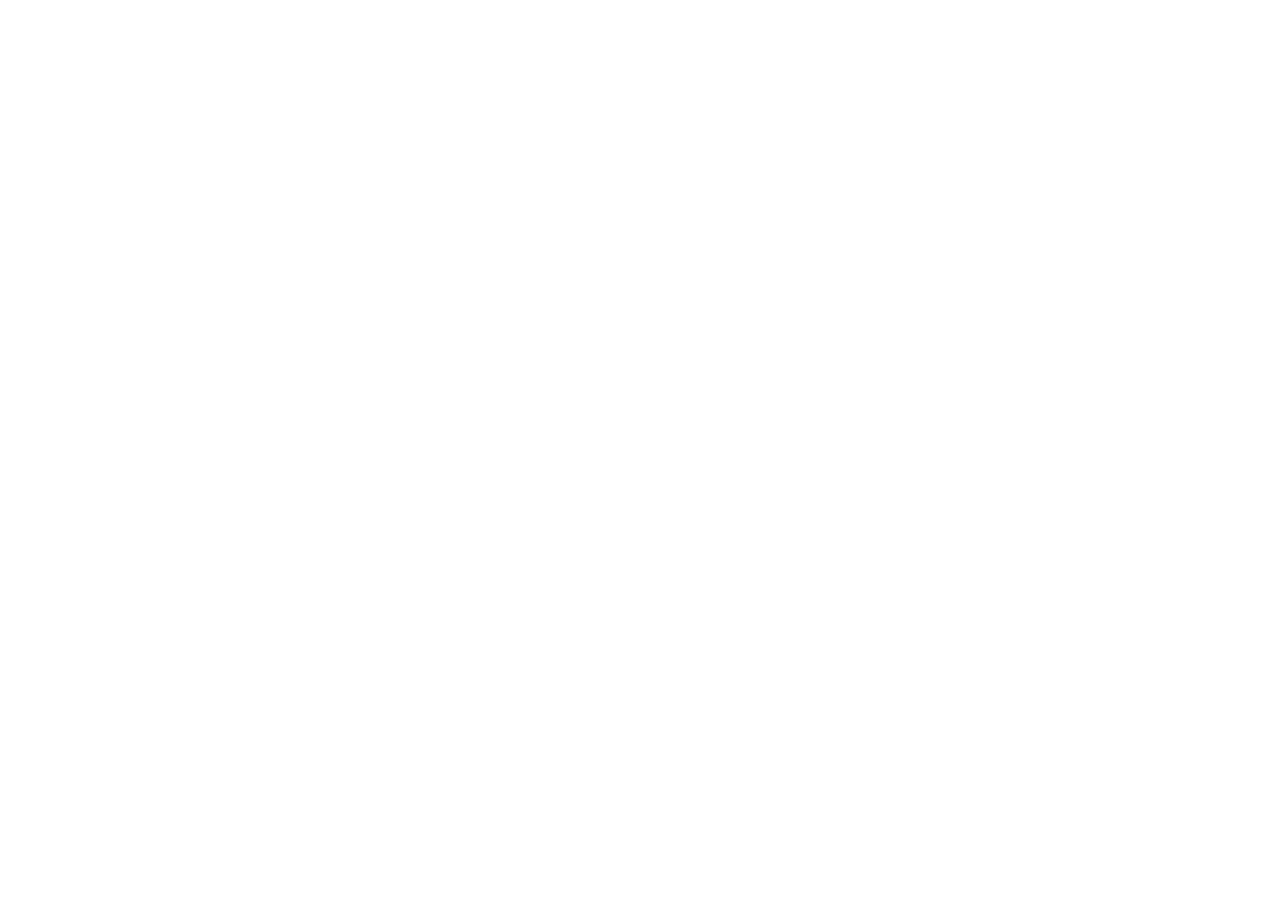
==== index.html @ 8704de91 "init page" ====
<!DOCTYPE html>
<html lang="en">
<head>
    <meta charset="UTF-8">
    <meta http-equiv="X-UA-Compatible" content="IE=edge">
    <meta name="viewport" content="width=device-width, initial-scale=1.0">
    <title>12 Bool</title>
    <link rel="stylesheet" href="css/framework12bool.css">
    <link rel="stylesheet" href="css/style.css">
</head>
<body class="debug">
    
</body>
</html>
---- css/framework12bool.css ----
.container-fluid {
    width: 100%;
    max-width: 100%
}

.container {
    max-width: 1400px;
    margin: 0 auto;
}

.row {
    display: flex;
    flex-direction: row;
}

.wrap {
    flex-wrap: wrap;
}

/* colonne xs*/

.col-xs-1 {
    flex-basis: calc((100% / 12) * 1);
    max-width: calc((100% / 12) * 1);
}

.col-xs-2 {
    flex-basis: calc((100% / 12) * 2);
    max-width: calc((100% / 12) * 2);
}

.col-xs-3 {
    flex-basis: calc((100% / 12) * 3);
    max-width: calc((100% / 12) * 3);
}

.col-xs-4 {
    flex-basis: calc((100% / 12) * 4);
    max-width: calc((100% / 12) * 4);
}

.col-xs-5 {
    flex-basis: calc((100% / 12) * 5);
    max-width: calc((100% / 12) * 5);
}

.col-xs-6 {
    flex-basis: calc((100% / 12) * 6);
    max-width: calc((100% / 12) * 6);
}

.col-xs-7 {
    flex-basis: calc((100% / 12) * 7);
    max-width: calc((100% / 12) * 7);
}

.col-xs-8 {
    flex-basis: calc((100% / 12) * 8);
    max-width: calc((100% / 12) * 8);
}

.col-xs-9 {
    flex-basis: calc((100% / 12) * 9);
    max-width: calc((100% / 12) * 9);
}

.col-xs-10 {
    flex-basis: calc((100% / 12) * 10);
    max-width: calc((100% / 12) * 10);
}

.col-xs-11 {
    flex-basis: calc((100% / 12) * 11);
    max-width: calc((100% / 12) * 11);
}

.col-xs-12 {
    flex-basis: calc((100% / 12) * 12);
    max-width: calc((100% / 12) * 12);
}

/* offset */
.col-xs-offset-1 {
    margin-left: calc((100% / 12) * 1);
}

.col-xs-offset-2 {
    margin-left: calc((100% / 12) * 2);
}

.col-xs-offset-3 {
    margin-left: calc((100% / 12) * 3);
}

.col-xs-offset-4 {
    margin-left: calc((100% / 12) * 4);
}

.col-xs-offset-5 {
    margin-left: calc((100% / 12) * 5);
}

.col-xs-offset-6 {
    margin-left: calc((100% / 12) * 6);
}

.col-xs-offset-7 {
    margin-left: calc((100% / 12) * 7);
}

.col-xs-offset-8 {
    margin-left: calc((100% / 12) * 8);
}

.col-xs-offset-9 {
    margin-left: calc((100% / 12) * 9);
}

.col-xs-offset-10 {
    margin-left: calc((100% / 12) * 10);
}

.col-xs-offset-11 {
    margin-left: calc((100% / 12) * 11);
}

/* colonne sm  */

@media screen and (min-width: 576px){

    .container{
        width: 540px;
        max-width: 540px;
    }

    .col-sm-1 {
        flex-basis: calc((100% / 12) * 1);
        max-width: calc((100% / 12) * 1);
    }

    .col-sm-2 {
        flex-basis: calc((100% / 12) * 2);
        max-width: calc((100% / 12) * 2);
    }

    .col-sm-3 {
        flex-basis: calc((100% / 12) * 3);
        max-width: calc((100% / 12) * 3);
    }

    .col-sm-4 {
        flex-basis: calc((100% / 12) * 4);
        max-width: calc((100% / 12) * 4);
    }

    .col-sm-5 {
        flex-basis: calc((100% / 12) * 5);
        max-width: calc((100% / 12) * 5);
    }

    .col-sm-6 {
        flex-basis: calc((100% / 12) * 6);
        max-width: calc((100% / 12) * 6);
    }

    .col-sm-7 {
        flex-basis: calc((100% / 12) * 7);
        max-width: calc((100% / 12) * 7);
    }

    .col-sm-8 {
        flex-basis: calc((100% / 12) * 8);
        max-width: calc((100% / 12) * 8);
    }

    .col-sm-9 {
        flex-basis: calc((100% / 12) * 9);
        max-width: calc((100% / 12) * 9);
    }

    .col-sm-10 {
        flex-basis: calc((100% / 12) * 10);
        max-width: calc((100% / 12) * 10);
    }

    .col-sm-11 {
        flex-basis: calc((100% / 12) * 11);
        max-width: calc((100% / 12) * 11);
    }

    .col-sm-12 {
        flex-basis: calc((100% / 12) * 12);
        max-width: calc((100% / 12) * 12);
    }

    /* offset */
    .col-sm-offset-1 {
        margin-left: calc((100% / 12) * 1);
    }

    .col-sm-offset-2 {
        margin-left: calc((100% / 12) * 2);
    }

    .col-sm-offset-3 {
        margin-left: calc((100% / 12) * 3);
    }

    .col-sm-offset-4 {
        margin-left: calc((100% / 12) * 4);
    }

    .col-sm-offset-5 {
        margin-left: calc((100% / 12) * 5);
    }

    .col-sm-offset-6 {
        margin-left: calc((100% / 12) * 6);
    }

    .col-sm-offset-7 {
        margin-left: calc((100% / 12) * 7);
    }

    .col-sm-offset-8 {
        margin-left: calc((100% / 12) * 8);
    }

    .col-sm-offset-9 {
        margin-left: calc((100% / 12) * 9);
    }

    .col-sm-offset-10 {
        margin-left: calc((100% / 12) * 10);
    }

    .col-sm-offset-11 {
        margin-left: calc((100% / 12) * 11);
    }
}

/* colonne md  */

@media screen and (min-width: 768px){

    .container{
        width: 740px;
        max-width: 740px;
    }

    .col-md-1 {
        flex-basis: calc((100% / 12) * 1);
        max-width: calc((100% / 12) * 1);
    }

    .col-md-2 {
        flex-basis: calc((100% / 12) * 2);
        max-width: calc((100% / 12) * 2);
    }

    .col-md-3 {
        flex-basis: calc((100% / 12) * 3);
        max-width: calc((100% / 12) * 3);
    }

    .col-md-4 {
        flex-basis: calc((100% / 12) * 4);
        max-width: calc((100% / 12) * 4);
    }

    .col-md-5 {
        flex-basis: calc((100% / 12) * 5);
        max-width: calc((100% / 12) * 5);
    }

    .col-md-6 {
        flex-basis: calc((100% / 12) * 6);
        max-width: calc((100% / 12) * 6);
    }

    .col-md-7 {
        flex-basis: calc((100% / 12) * 7);
        max-width: calc((100% / 12) * 7);
    }

    .col-md-8 {
        flex-basis: calc((100% / 12) * 8);
        max-width: calc((100% / 12) * 8);
    }

    .col-md-9 {
        flex-basis: calc((100% / 12) * 9);
        max-width: calc((100% / 12) * 9);
    }

    .col-md-10 {
        flex-basis: calc((100% / 12) * 10);
        max-width: calc((100% / 12) * 10);
    }

    .col-md-11 {
        flex-basis: calc((100% / 12) * 11);
        max-width: calc((100% / 12) * 11);
    }

    .col-md-12 {
        flex-basis: calc((100% / 12) * 12);
        max-width: calc((100% / 12) * 12);
    }

    /* offset */
    .col-md-offset-1 {
        margin-left: calc((100% / 12) * 1);
    }

    .col-md-offset-2 {
        margin-left: calc((100% / 12) * 2);
    }

    .col-md-offset-3 {
        margin-left: calc((100% / 12) * 3);
    }

    .col-md-offset-4 {
        margin-left: calc((100% / 12) * 4);
    }

    .col-md-offset-5 {
        margin-left: calc((100% / 12) * 5);
    }

    .col-md-offset-6 {
        margin-left: calc((100% / 12) * 6);
    }

    .col-md-offset-7 {
        margin-left: calc((100% / 12) * 7);
    }

    .col-md-offset-8 {
        margin-left: calc((100% / 12) * 8);
    }

    .col-md-offset-9 {
        margin-left: calc((100% / 12) * 9);
    }

    .col-md-offset-10 {
        margin-left: calc((100% / 12) * 10);
    }

    .col-md-offset-11 {
        margin-left: calc((100% / 12) * 11);
    }
}

/* colonne lg  */

@media screen and (min-width: 992px){

    .container{
        width: 960px;
        max-width: 960px;
    }

    .col-lg-1 {
        flex-basis: calc((100% / 12) * 1);
        max-width: calc((100% / 12) * 1);
    }

    .col-lg-2 {
        flex-basis: calc((100% / 12) * 2);
        max-width: calc((100% / 12) * 2);
    }

    .col-lg-3 {
        flex-basis: calc((100% / 12) * 3);
        max-width: calc((100% / 12) * 3);
    }

    .col-lg-4 {
        flex-basis: calc((100% / 12) * 4);
        max-width: calc((100% / 12) * 4);
    }

    .col-lg-5 {
        flex-basis: calc((100% / 12) * 5);
        max-width: calc((100% / 12) * 5);
    }

    .col-lg-6 {
        flex-basis: calc((100% / 12) * 6);
        max-width: calc((100% / 12) * 6);
    }

    .col-lg-7 {
        flex-basis: calc((100% / 12) * 7);
        max-width: calc((100% / 12) * 7);
    }

    .col-lg-8 {
        flex-basis: calc((100% / 12) * 8);
        max-width: calc((100% / 12) * 8);
    }

    .col-lg-9 {
        flex-basis: calc((100% / 12) * 9);
        max-width: calc((100% / 12) * 9);
    }

    .col-lg-10 {
        flex-basis: calc((100% / 12) * 10);
        max-width: calc((100% / 12) * 10);
    }

    .col-lg-11 {
        flex-basis: calc((100% / 12) * 11);
        max-width: calc((100% / 12) * 11);
    }

    .col-lg-12 {
        flex-basis: calc((100% / 12) * 12);
        max-width: calc((100% / 12) * 12);
    }

    /* offset */
    .col-lg-offset-1 {
        margin-left: calc((100% / 12) * 1);
    }

    .col-lg-offset-2 {
        margin-left: calc((100% / 12) * 2);
    }

    .col-lg-offset-3 {
        margin-left: calc((100% / 12) * 3);
    }

    .col-lg-offset-4 {
        margin-left: calc((100% / 12) * 4);
    }

    .col-lg-offset-5 {
        margin-left: calc((100% / 12) * 5);
    }

    .col-lg-offset-6 {
        margin-left: calc((100% / 12) * 6);
    }

    .col-lg-offset-7 {
        margin-left: calc((100% / 12) * 7);
    }

    .col-lg-offset-8 {
        margin-left: calc((100% / 12) * 8);
    }

    .col-lg-offset-9 {
        margin-left: calc((100% / 12) * 9);
    }

    .col-lg-offset-10 {
        margin-left: calc((100% / 12) * 10);
    }

    .col-lg-offset-11 {
        margin-left: calc((100% / 12) * 11);
    }
}

/* colonne xl  */

@media screen and (min-width: 1200px){

    .container{
        width: 1150px;
        max-width: 1150px;
    }

    .col-xl-1 {
        flex-basis: calc((100% / 12) * 1);
        max-width: calc((100% / 12) * 1);
    }

    .col-xl-2 {
        flex-basis: calc((100% / 12) * 2);
        max-width: calc((100% / 12) * 2);
    }

    .col-xl-3 {
        flex-basis: calc((100% / 12) * 3);
        max-width: calc((100% / 12) * 3);
    }

    .col-xl-4 {
        flex-basis: calc((100% / 12) * 4);
        max-width: calc((100% / 12) * 4);
    }

    .col-xl-5 {
        flex-basis: calc((100% / 12) * 5);
        max-width: calc((100% / 12) * 5);
    }

    .col-xl-6 {
        flex-basis: calc((100% / 12) * 6);
        max-width: calc((100% / 12) * 6);
    }

    .col-xl-7 {
        flex-basis: calc((100% / 12) * 7);
        max-width: calc((100% / 12) * 7);
    }

    .col-xl-8 {
        flex-basis: calc((100% / 12) * 8);
        max-width: calc((100% / 12) * 8);
    }

    .col-xl-9 {
        flex-basis: calc((100% / 12) * 9);
        max-width: calc((100% / 12) * 9);
    }

    .col-xl-10 {
        flex-basis: calc((100% / 12) * 10);
        max-width: calc((100% / 12) * 10);
    }

    .col-xl-11 {
        flex-basis: calc((100% / 12) * 11);
        max-width: calc((100% / 12) * 11);
    }

    .col-xl-12 {
        flex-basis: calc((100% / 12) * 12);
        max-width: calc((100% / 12) * 12);
    }

    /* offset */
    .col-xl-offset-1 {
        margin-left: calc((100% / 12) * 1);
    }

    .col-xl-offset-2 {
        margin-left: calc((100% / 12) * 2);
    }

    .col-xl-offset-3 {
        margin-left: calc((100% / 12) * 3);
    }

    .col-xl-offset-4 {
        margin-left: calc((100% / 12) * 4);
    }

    .col-xl-offset-5 {
        margin-left: calc((100% / 12) * 5);
    }

    .col-xl-offset-6 {
        margin-left: calc((100% / 12) * 6);
    }

    .col-xl-offset-7 {
        margin-left: calc((100% / 12) * 7);
    }

    .col-xl-offset-8 {
        margin-left: calc((100% / 12) * 8);
    }

    .col-xl-offset-9 {
        margin-left: calc((100% / 12) * 9);
    }

    .col-xl-offset-10 {
        margin-left: calc((100% / 12) * 10);
    }

    .col-xl-offset-11 {
        margin-left: calc((100% / 12) * 11);
    }
}

/* colonne xxl  */

@media screen and (min-width: 1400px){

    .container{
        width: 1350px;
        max-width: 1350px;
    }

    .col-xxl-1 {
        flex-basis: calc((100% / 12) * 1);
        max-width: calc((100% / 12) * 1);
    }

    .col-xxl-2 {
        flex-basis: calc((100% / 12) * 2);
        max-width: calc((100% / 12) * 2);
    }

    .col-xxl-3 {
        flex-basis: calc((100% / 12) * 3);
        max-width: calc((100% / 12) * 3);
    }

    .col-xxl-4 {
        flex-basis: calc((100% / 12) * 4);
        max-width: calc((100% / 12) * 4);
    }

    .col-xxl-5 {
        flex-basis: calc((100% / 12) * 5);
        max-width: calc((100% / 12) * 5);
    }

    .col-xxl-6 {
        flex-basis: calc((100% / 12) * 6);
        max-width: calc((100% / 12) * 6);
    }

    .col-xxl-7 {
        flex-basis: calc((100% / 12) * 7);
        max-width: calc((100% / 12) * 7);
    }

    .col-xxl-8 {
        flex-basis: calc((100% / 12) * 8);
        max-width: calc((100% / 12) * 8);
    }

    .col-xxl-9 {
        flex-basis: calc((100% / 12) * 9);
        max-width: calc((100% / 12) * 9);
    }

    .col-xxl-10 {
        flex-basis: calc((100% / 12) * 10);
        max-width: calc((100% / 12) * 10);
    }

    .col-xxl-11 {
        flex-basis: calc((100% / 12) * 11);
        max-width: calc((100% / 12) * 11);
    }

    .col-xxl-12 {
        flex-basis: calc((100% / 12) * 12);
        max-width: calc((100% / 12) * 12);
    }

    /* offset */
    .col-xxl-offset-1 {
        margin-left: calc((100% / 12) * 1);
    }

    .col-xxl-offset-2 {
        margin-left: calc((100% / 12) * 2);
    }

    .col-xxl-offset-3 {
        margin-left: calc((100% / 12) * 3);
    }

    .col-xxl-offset-4 {
        margin-left: calc((100% / 12) * 4);
    }

    .col-xxl-offset-5 {
        margin-left: calc((100% / 12) * 5);
    }

    .col-xxl-offset-6 {
        margin-left: calc((100% / 12) * 6);
    }

    .col-xxl-offset-7 {
        margin-left: calc((100% / 12) * 7);
    }

    .col-xxl-offset-8 {
        margin-left: calc((100% / 12) * 8);
    }

    .col-xxl-offset-9 {
        margin-left: calc((100% / 12) * 9);
    }

    .col-xxl-offset-10 {
        margin-left: calc((100% / 12) * 10);
    }

    .col-xxl-offset-11 {
        margin-left: calc((100% / 12) * 11);
    }
}
---- css/style.css ----
*{
    margin: 0;
    padding: 0;
    box-sizing: border-box;
}




/* ***debug*** */
.debug .container {
    background-color: yellow;
}

.box {
    min-height: 50px;
    background-color: blue;
    border: 1px solid white;
    padding: 15px;
}

.box-nested {
    min-height: 50px;
    background-color: green;
    border: 1px solid white;
}
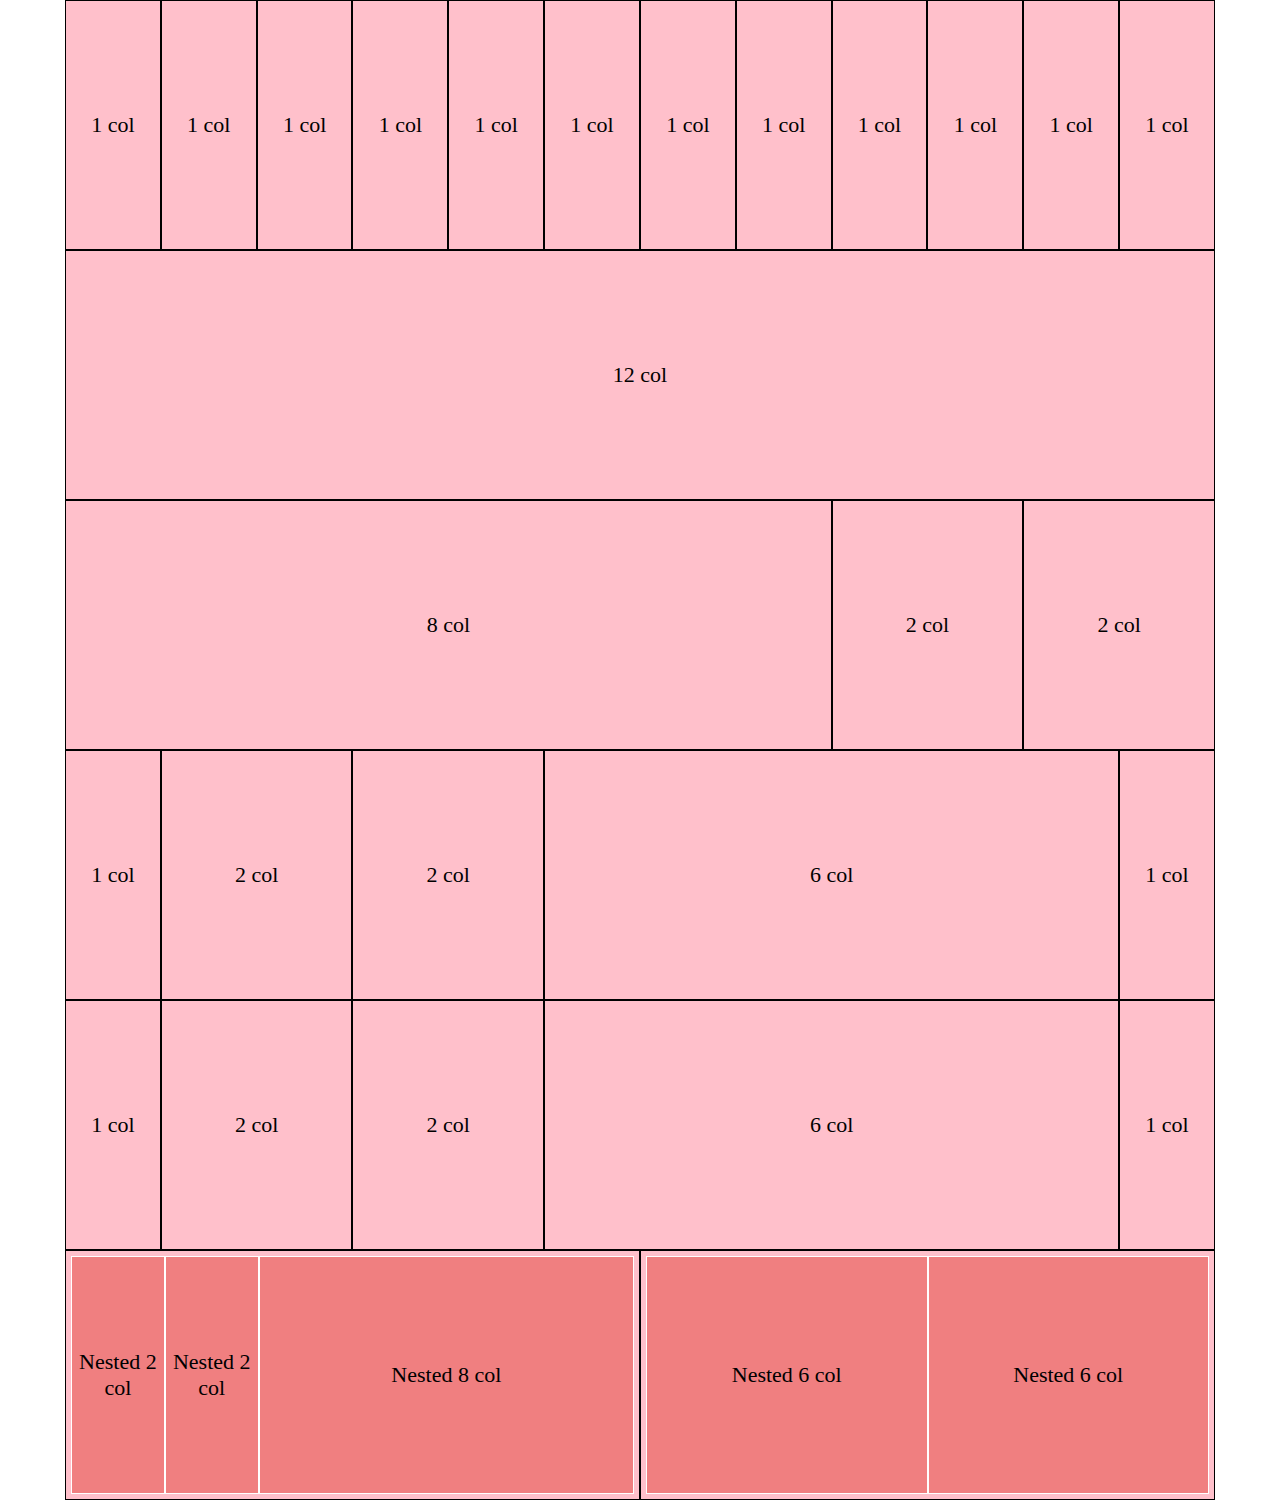
==== commit 0f3c3cf2: "main content" ====
--- a/index.html
+++ b/index.html
@@ -9,6 +9,54 @@
     <link rel="stylesheet" href="css/style.css">
 </head>
 <body class="debug">
-    
+    <div class="container">
+        <div class="row">
+            <div class="col-sm-1">1 col</div>
+            <div class="col-sm-1">1 col</div>
+            <div class="col-sm-1">1 col</div>
+            <div class="col-sm-1">1 col</div>
+            <div class="col-sm-1">1 col</div>
+            <div class="col-sm-1">1 col</div>
+            <div class="col-sm-1">1 col</div>
+            <div class="col-sm-1">1 col</div>
+            <div class="col-sm-1">1 col</div>
+            <div class="col-sm-1">1 col</div>
+            <div class="col-sm-1">1 col</div>
+            <div class="col-sm-1">1 col</div>
+        </div>
+        <div class="row">
+            <div class="col-sm-12">12 col</div>
+        </div>
+        <div class="row">
+            <div class="col-sm-8">8 col</div>
+            <div class="col-sm-2">2 col</div>
+            <div class="col-sm-2">2 col</div>
+        </div>
+        <div class="row">
+            <div class="col-sm-1">1 col</div>
+            <div class="col-sm-2">2 col</div>
+            <div class="col-sm-2">2 col</div>
+            <div class="col-sm-6">6 col</div>
+            <div class="col-sm-1">1 col</div>
+        </div>
+        <div class="row">
+            <div class="col-sm-1">1 col</div>
+            <div class="col-sm-2">2 col</div>
+            <div class="col-sm-2">2 col</div>
+            <div class="col-sm-6">6 col</div>
+            <div class="col-sm-1">1 col</div>
+        </div>
+        <div class="row">
+            <div class="box col-sm-6">
+                <div class="box-nested col-sm-2">Nested 2 col</div>
+                <div class="box-nested col-sm-2">Nested 2 col</div>
+                <div class="box-nested col-sm-8">Nested 8 col</div>
+            </div>
+            <div class="box col-sm-6">
+                <div class="box-nested col-sm-6">Nested 6 col</div>
+                <div class="box-nested col-sm-6">Nested 6 col</div>
+            </div>
+        </div>
+    </div>
 </body>
 </html>--- a/css/style.css
+++ b/css/style.css
@@ -4,23 +4,32 @@
     box-sizing: border-box;
 }
 
+.row{
+    height: 250px;
+}
+
+.row div{
+    display: flex;
+    justify-content: center;
+    align-items: center;
+    font-size: 22px;
+    border: 1px solid black;
+}
 
 
 
 /* ***debug*** */
 .debug .container {
-    background-color: yellow;
+    background-color: pink;
 }
 
 .box {
-    min-height: 50px;
-    background-color: blue;
-    border: 1px solid white;
-    padding: 15px;
+    padding: 5px;
 }
 
-.box-nested {
-    min-height: 50px;
-    background-color: green;
+.row .box-nested {
+    height: 100%;
+    background-color: #f07f80;
     border: 1px solid white;
+    text-align: center;
 }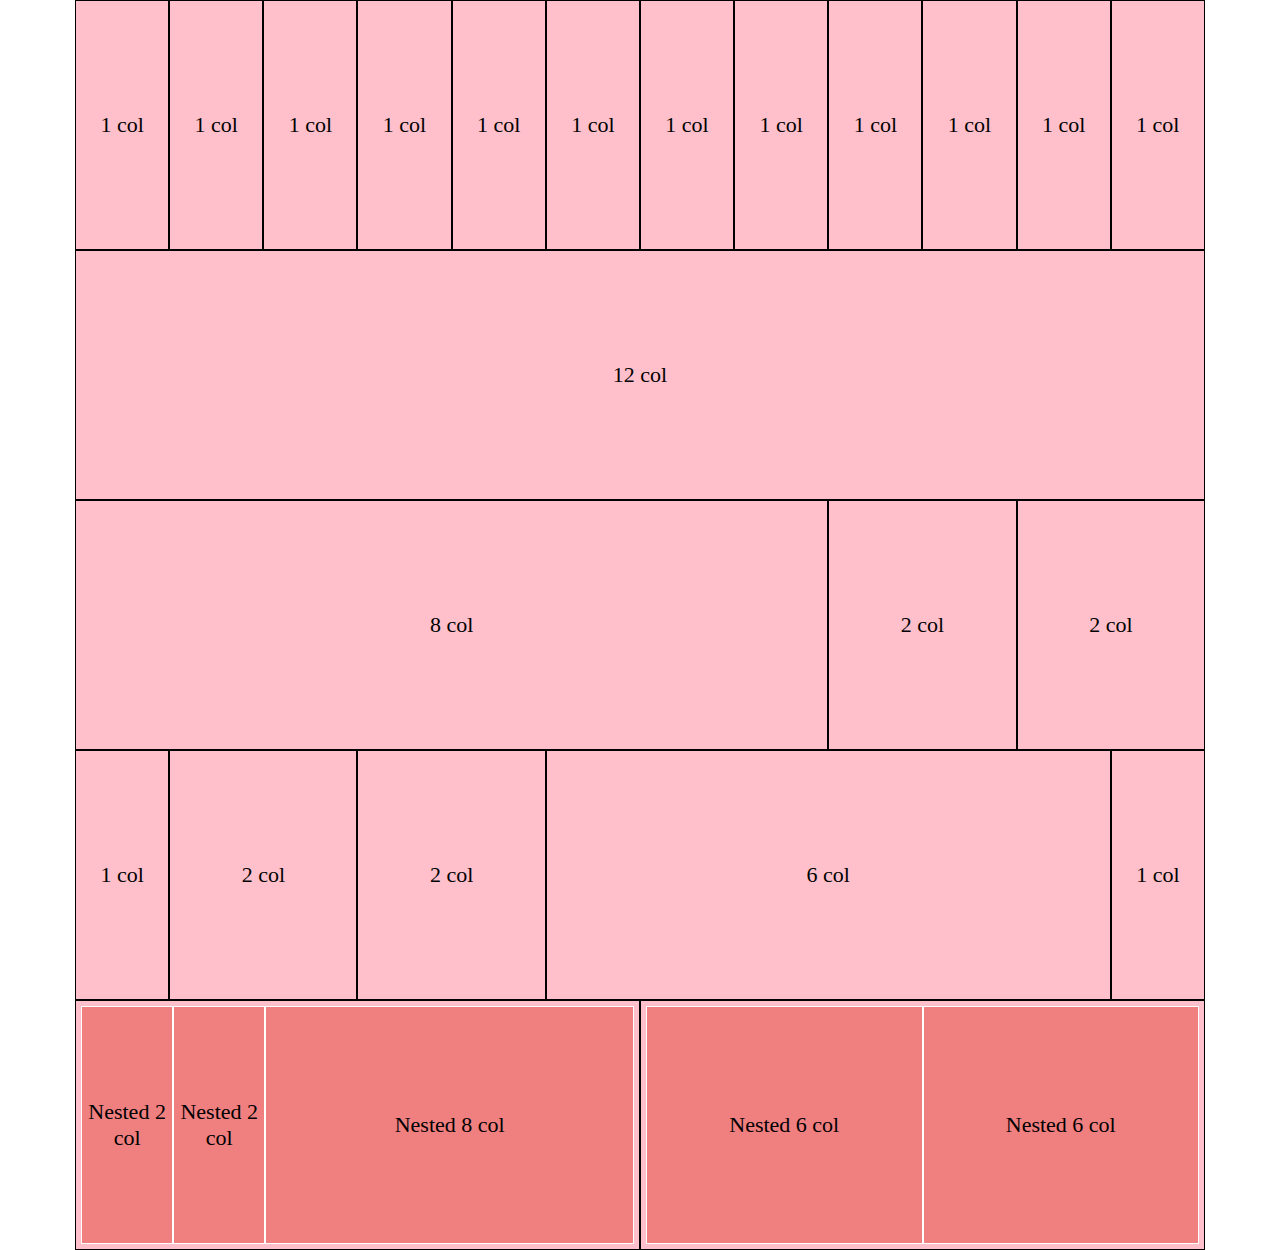
==== commit 30d2d1fe: "bonus responsive" ====
--- a/index.html
+++ b/index.html
@@ -10,51 +10,44 @@
 </head>
 <body class="debug">
     <div class="container">
-        <div class="row">
-            <div class="col-sm-1">1 col</div>
-            <div class="col-sm-1">1 col</div>
-            <div class="col-sm-1">1 col</div>
-            <div class="col-sm-1">1 col</div>
-            <div class="col-sm-1">1 col</div>
-            <div class="col-sm-1">1 col</div>
-            <div class="col-sm-1">1 col</div>
-            <div class="col-sm-1">1 col</div>
-            <div class="col-sm-1">1 col</div>
-            <div class="col-sm-1">1 col</div>
-            <div class="col-sm-1">1 col</div>
-            <div class="col-sm-1">1 col</div>
+        <div class="row wrap">
+            <div class="col-xl-1 col-lg-2 col-md-2 col-sm-3 col-xs-4">1 col</div>
+            <div class="col-xl-1 col-lg-2 col-md-2 col-sm-3 col-xs-4">1 col</div>
+            <div class="col-xl-1 col-lg-2 col-md-2 col-sm-3 col-xs-4">1 col</div>
+            <div class="col-xl-1 col-lg-2 col-md-2 col-sm-3 col-xs-4">1 col</div>
+            <div class="col-xl-1 col-lg-2 col-md-2 col-sm-3 col-xs-4">1 col</div>
+            <div class="col-xl-1 col-lg-2 col-md-2 col-sm-3 col-xs-4">1 col</div>
+            <div class="col-xl-1 col-lg-2 col-md-2 col-sm-3 col-xs-4">1 col</div>
+            <div class="col-xl-1 col-lg-2 col-md-2 col-sm-3 col-xs-4">1 col</div>
+            <div class="col-xl-1 col-lg-2 col-md-2 col-sm-3 col-xs-4">1 col</div>
+            <div class="col-xl-1 col-lg-2 col-md-2 col-sm-3 col-xs-4">1 col</div>
+            <div class="col-xl-1 col-lg-2 col-md-2 col-sm-3 col-xs-4">1 col</div>
+            <div class="col-xl-1 col-lg-2 col-md-2 col-sm-3 col-xs-4">1 col</div>
         </div>
         <div class="row">
-            <div class="col-sm-12">12 col</div>
+            <div class="col-xl-12 col-lg-12 col-md-12 col-sm-12 col-xs-12">12 col</div>
         </div>
-        <div class="row">
-            <div class="col-sm-8">8 col</div>
-            <div class="col-sm-2">2 col</div>
-            <div class="col-sm-2">2 col</div>
+        <div class="row wrap">
+            <div class="col-xl-8 col-lg-8 col-md-6 col-sm-12 col-xs-12">8 col</div>
+            <div class="col-xl-2 col-lg-2 col-md-3 col-sm-6 col-xs-6">2 col</div>
+            <div class="col-xl-2 col-lg-2 col-md-3 col-sm-6 col-xs-6">2 col</div>
         </div>
-        <div class="row">
-            <div class="col-sm-1">1 col</div>
-            <div class="col-sm-2">2 col</div>
-            <div class="col-sm-2">2 col</div>
-            <div class="col-sm-6">6 col</div>
-            <div class="col-sm-1">1 col</div>
+        <div class="row wrap">
+            <div class="col-xl-1 col-lg-2 col-md-4 col-sm-4 col-xs-4">1 col</div>
+            <div class="col-xl-2 col-lg-5 col-md-4 col-sm-4 col-xs-4">2 col</div>
+            <div class="col-xl-2 col-lg-5 col-md-4 col-sm-4 col-xs-4">2 col</div>
+            <div class="col-xl-6 col-lg-10 col-md-8 col-sm-8 col-xs-8">6 col</div>
+            <div class="col-xl-1 col-lg-2 col-md-4 col-sm-4 col-xs-4">1 col</div>
         </div>
-        <div class="row">
-            <div class="col-sm-1">1 col</div>
-            <div class="col-sm-2">2 col</div>
-            <div class="col-sm-2">2 col</div>
-            <div class="col-sm-6">6 col</div>
-            <div class="col-sm-1">1 col</div>
-        </div>
-        <div class="row">
-            <div class="box col-sm-6">
-                <div class="box-nested col-sm-2">Nested 2 col</div>
-                <div class="box-nested col-sm-2">Nested 2 col</div>
-                <div class="box-nested col-sm-8">Nested 8 col</div>
+        <div class="row wrap">
+            <div class="box col-xl-6 col-lg-12 col-md-12 col-sm-12 col-xs-12">
+                <div class="box-nested col-xl-2 col-lg-2 col-md-3 col-sm-3 col-xs-4">Nested 2 col</div>
+                <div class="box-nested col-xl-2 col-lg-2 col-md-3 col-sm-3 col-xs-4">Nested 2 col</div>
+                <div class="box-nested col-xl-8 col-lg-8 col-md-6 col-sm-6 col-xs-4">Nested 8 col</div>
             </div>
-            <div class="box col-sm-6">
-                <div class="box-nested col-sm-6">Nested 6 col</div>
-                <div class="box-nested col-sm-6">Nested 6 col</div>
+            <div class="box col-xl-6 col-lg-12 col-md-12 col-sm-12 col-xs-12">
+                <div class="box-nested col-xl-6 col-lg-6 col-md-6 col-sm-6 col-xs-6">Nested 6 col</div>
+                <div class="box-nested col-xl-6 col-lg-6 col-md-6 col-sm-6 col-xs-6">Nested 6 col</div>
             </div>
         </div>
     </div>
--- a/css/framework12bool.css
+++ b/css/framework12bool.css
@@ -4,7 +4,7 @@
 }
 
 .container {
-    max-width: 1400px;
+    max-width: 1170px;
     margin: 0 auto;
 }
 
@@ -471,11 +471,11 @@
 
 /* colonne xl  */
 
-@media screen and (min-width: 1200px){
+@media screen and (min-width: 1170px){
 
     .container{
-        width: 1150px;
-        max-width: 1150px;
+        width: 1130px;
+        max-width: 1130px;
     }
 
     .col-xl-1 {
@@ -584,119 +584,3 @@
     }
 }
 
-/* colonne xxl  */
-
-@media screen and (min-width: 1400px){
-
-    .container{
-        width: 1350px;
-        max-width: 1350px;
-    }
-
-    .col-xxl-1 {
-        flex-basis: calc((100% / 12) * 1);
-        max-width: calc((100% / 12) * 1);
-    }
-
-    .col-xxl-2 {
-        flex-basis: calc((100% / 12) * 2);
-        max-width: calc((100% / 12) * 2);
-    }
-
-    .col-xxl-3 {
-        flex-basis: calc((100% / 12) * 3);
-        max-width: calc((100% / 12) * 3);
-    }
-
-    .col-xxl-4 {
-        flex-basis: calc((100% / 12) * 4);
-        max-width: calc((100% / 12) * 4);
-    }
-
-    .col-xxl-5 {
-        flex-basis: calc((100% / 12) * 5);
-        max-width: calc((100% / 12) * 5);
-    }
-
-    .col-xxl-6 {
-        flex-basis: calc((100% / 12) * 6);
-        max-width: calc((100% / 12) * 6);
-    }
-
-    .col-xxl-7 {
-        flex-basis: calc((100% / 12) * 7);
-        max-width: calc((100% / 12) * 7);
-    }
-
-    .col-xxl-8 {
-        flex-basis: calc((100% / 12) * 8);
-        max-width: calc((100% / 12) * 8);
-    }
-
-    .col-xxl-9 {
-        flex-basis: calc((100% / 12) * 9);
-        max-width: calc((100% / 12) * 9);
-    }
-
-    .col-xxl-10 {
-        flex-basis: calc((100% / 12) * 10);
-        max-width: calc((100% / 12) * 10);
-    }
-
-    .col-xxl-11 {
-        flex-basis: calc((100% / 12) * 11);
-        max-width: calc((100% / 12) * 11);
-    }
-
-    .col-xxl-12 {
-        flex-basis: calc((100% / 12) * 12);
-        max-width: calc((100% / 12) * 12);
-    }
-
-    /* offset */
-    .col-xxl-offset-1 {
-        margin-left: calc((100% / 12) * 1);
-    }
-
-    .col-xxl-offset-2 {
-        margin-left: calc((100% / 12) * 2);
-    }
-
-    .col-xxl-offset-3 {
-        margin-left: calc((100% / 12) * 3);
-    }
-
-    .col-xxl-offset-4 {
-        margin-left: calc((100% / 12) * 4);
-    }
-
-    .col-xxl-offset-5 {
-        margin-left: calc((100% / 12) * 5);
-    }
-
-    .col-xxl-offset-6 {
-        margin-left: calc((100% / 12) * 6);
-    }
-
-    .col-xxl-offset-7 {
-        margin-left: calc((100% / 12) * 7);
-    }
-
-    .col-xxl-offset-8 {
-        margin-left: calc((100% / 12) * 8);
-    }
-
-    .col-xxl-offset-9 {
-        margin-left: calc((100% / 12) * 9);
-    }
-
-    .col-xxl-offset-10 {
-        margin-left: calc((100% / 12) * 10);
-    }
-
-    .col-xxl-offset-11 {
-        margin-left: calc((100% / 12) * 11);
-    }
-}
-
-
--- a/css/style.css
+++ b/css/style.css
@@ -2,10 +2,6 @@
     margin: 0;
     padding: 0;
     box-sizing: border-box;
-}
-
-.row{
-    height: 250px;
 }
 
 .row div{
@@ -14,6 +10,7 @@
     align-items: center;
     font-size: 22px;
     border: 1px solid black;
+    height: 250px;
 }
 
 
